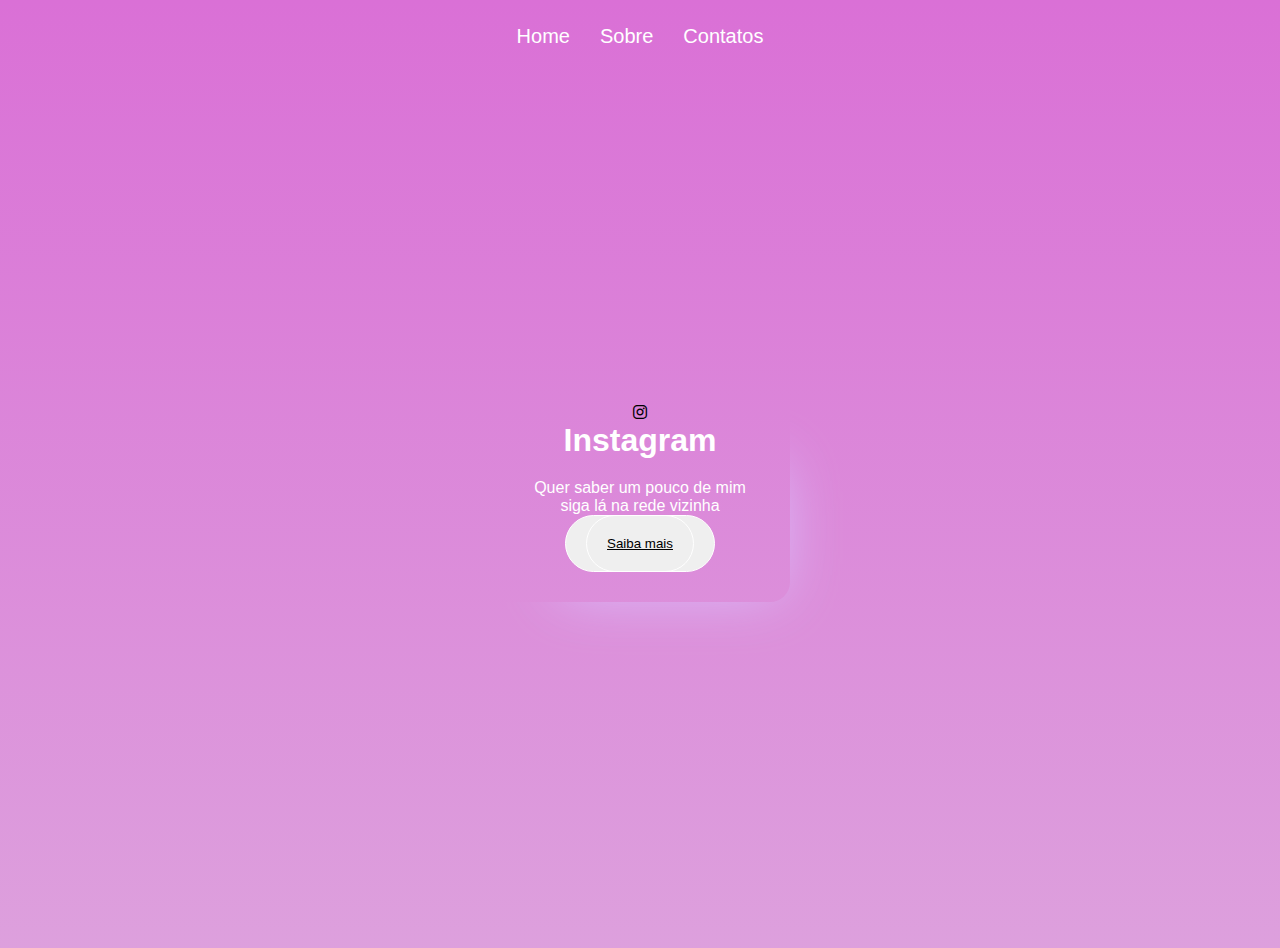
==== html/contatos.html @ 7ae653b2 "Add files via upload" ====
<!DOCTYPE html>
<html lang="pt-br">
<head>
    <meta charset="UTF-8">
    <meta http-equiv="X-UA-Compatible" content="IE=edge">
    <meta name="viewport" content="width=device-width, initial-scale=1.0">
    <link rel="shortcut icon" href="../img/favicon.ico"/>
    <link rel="stylesheet" href="https://cdnjs.cloudflare.com/ajax/libs/font-awesome/4.7.0/css/font-awesome.min.css">
    <link rel="stylesheet" href="../css/contatos.css">
    <link rel="stylesheet" href="https://cdnjs.cloudflare.com/ajax/libs/font-awesome/6.4.0/css/all.min.css">
    <title>Kamila Martins</title>
</head>
<body>
    <div class="container">
        <nav>
            <ul>
                <li><a href="../index.html">Home</a></li>
                <li><a href="./sobre.html">Sobre</a></li>
                <li><a href="./contatos.html">Contatos</a></li>
            </ul>
        </nav>
    </div>

    <div class="contatos">
        <!-- primeiro card -->
        <!-- <div class="card">
            <div class="icon">
                <i class="fa-brands fa-github"></i>
            </div>
            <h1>GitHub</h1>
            <div class="content">
                <p>
                    Lorem ipsum dolor, sit amet consectetur adipisicing elit. Voluptatum, vel nisi. Optio tempore ad nulla ipsa molestias odit incidunt, assumenda possimus, repellendus consequatur officia sapiente amet adipisci dignissimos provident iure.
                </p>
                <button>
                    <a href="#">Saiba mais</a>
                </button>
            </div>
        </div> -->
        <!-- segundo card -->
        <div class="card">
            <div class="icon">
                <i class="fa-brands fa-instagram"></i>
            </div>
            <h1>Instagram</h1>
            <div class="content">
                <p>
                    Quer saber um pouco de mim siga lá na rede vizinha
                </p>
                <button>
                    <a href="https://instagram.com/_k_martinss?igshid=MTI1ZDU5ODQ3Yw==">Saiba mais</a>
                </button>
            </div>
        </div>
    </div>
</body>
</html>
---- css/contatos.css ----
*{
    margin: 0;
    padding: 0;
    box-sizing: border-box;
    font-family: 'Inter', sans-serif;
}

body {
    min-height: 100vh;
    background: linear-gradient(#DA70D6, #DDA0DD);
    overflow-y: hidden;
}

.container {
    max-width: 1400px;
    margin: 0 auto;
    padding: 0 4%;
}

nav {
    display: flex;
    justify-content: center;
    align-items: center;
    padding-top: 25px;
}

nav ul {
    list-style: none;
    display: flex;
}


nav ul li {
    padding: 0 15px;
    font-size: 20px;
}

nav ul li a {
    color: white;
    text-decoration: none;
}

nav ul li a:hover {
    color: red;
}

.contatos {
    /* width: 1150px; */
    width: 100vw;
    height: 100vh;
    padding: 20px;
    display: flex;
    align-items: center;
    justify-content: center;
    flex-wrap: wrap;
}

.contatos .card {
    position: relative;
    padding: 10px;
    width: 300px;
    background-color: transparent;
    margin: 20px;
    /* border: 1px solid black; */
    border-radius: 20px;
    overflow: hidden;
    transition: 0.5s;
    text-align: center;
    box-shadow: 30px 30px 60px -40px #DBC4FF;
}

.contatos .card i {
    transition: 0.5;
}

.contatos .card h1 {
    color: white;
    font-size: 2rem;
}

.contatos .card .content {
    padding: 20px;
    text-align: center;
}

.contatos .card .content p {
    color: white;
    transition: 0.5s;
}

.container .card .content a {
    position: relative;
    display: inline-block;
    padding: 10px 20px;
    background-color: #000;
    color: #fff;
    border-radius: 40px;
    text-decoration: none;
    transition: 0.5s;
    outline: none;
    margin-top: 20px;
}

.contatos .card:hover {
    background-color: #FF69B4;
    color: white;
    margin-top: -30px;
}

.contatos .card:hover i {
    filter: invert(1);
}

.contatos .card:hover .content p {
    color: white;
}

.contatos .card .content button {
    border: 1px solid white;
    border-radius: 50px;
    padding: 20px;
}

.contatos .card .content button a {
    color: #000;
    border: 1px solid white;
    border-radius: 50px;
    padding: 20px;
}
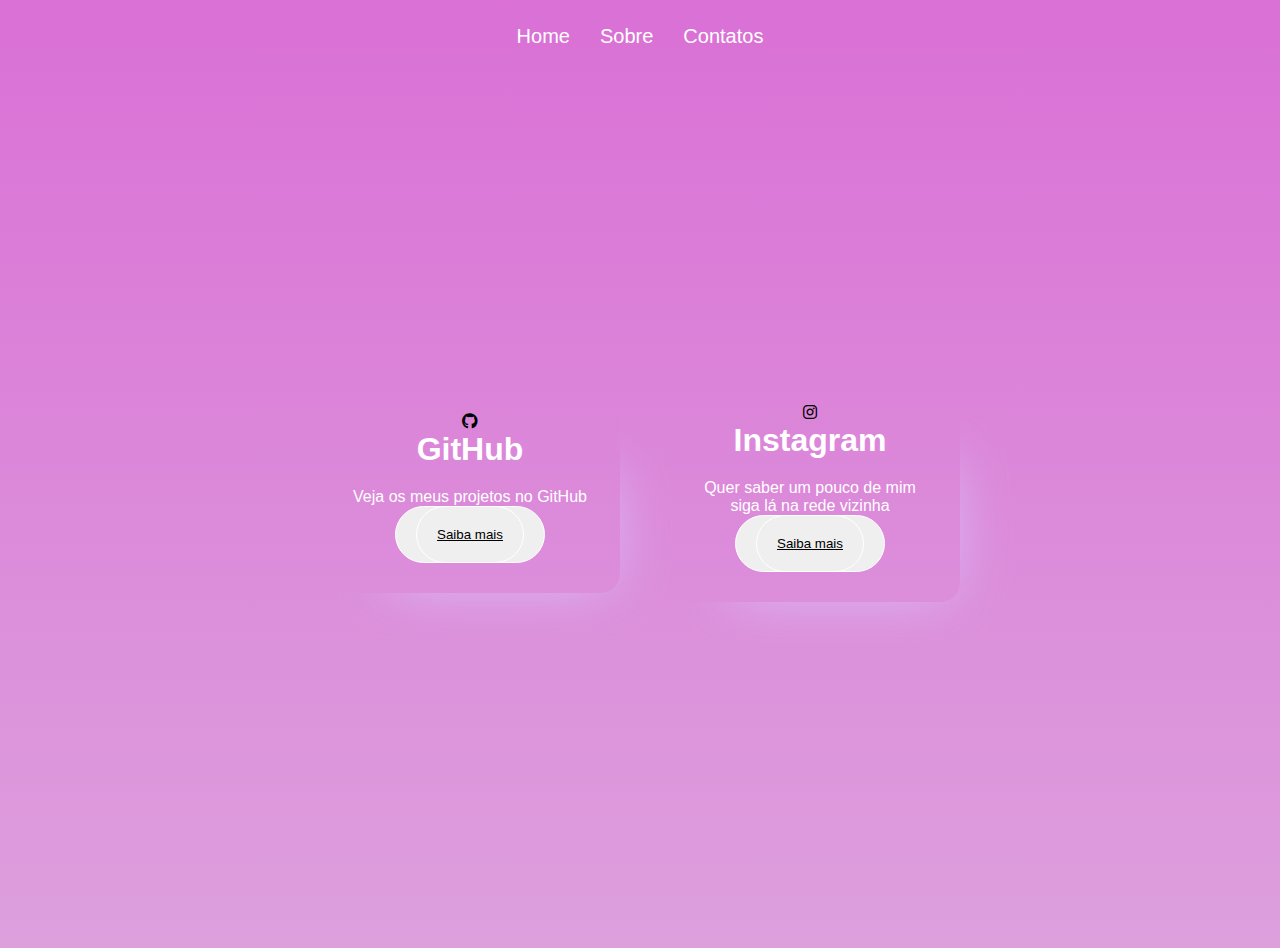
==== commit a7447eeb: "Update contatos.html" ====
--- a/html/contatos.html
+++ b/html/contatos.html
@@ -23,20 +23,20 @@
 
     <div class="contatos">
         <!-- primeiro card -->
-        <!-- <div class="card">
+         <div class="card">
             <div class="icon">
                 <i class="fa-brands fa-github"></i>
             </div>
             <h1>GitHub</h1>
             <div class="content">
                 <p>
-                    Lorem ipsum dolor, sit amet consectetur adipisicing elit. Voluptatum, vel nisi. Optio tempore ad nulla ipsa molestias odit incidunt, assumenda possimus, repellendus consequatur officia sapiente amet adipisci dignissimos provident iure.
+                    Veja os meus projetos no GitHub
                 </p>
                 <button>
-                    <a href="#">Saiba mais</a>
+                    <a href="https://github.com/kamiilap">Saiba mais</a>
                 </button>
             </div>
-        </div> -->
+        </div>
         <!-- segundo card -->
         <div class="card">
             <div class="icon">
@@ -54,4 +54,4 @@
         </div>
     </div>
 </body>
-</html>+</html>
